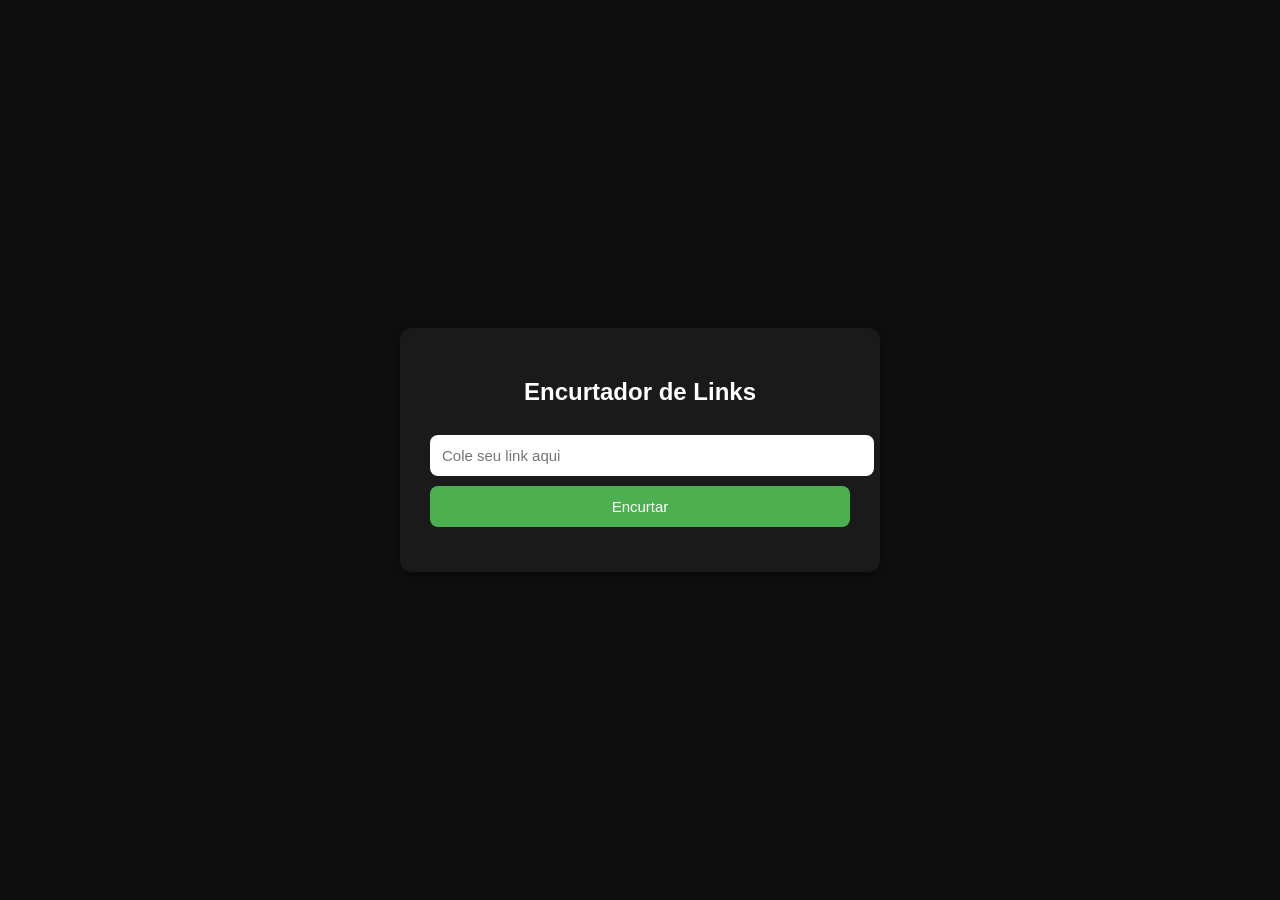
==== index.html @ d655760b "Create index.html" ====
<!DOCTYPE html>
<html lang="pt-BR">
<head>
    <meta charset="UTF-8">
    <title>Encurtador</title>

    <style>
        body {
            font-family: Arial, sans-serif;
            background: #0f0f0f;
            color: white;
            display: flex;
            justify-content: center;
            align-items: center;
            height: 100vh;
            margin: 0;
        }

        .box {
            background: #1a1a1a;
            padding: 30px;
            border-radius: 12px;
            width: 420px;
            max-width: 90%;
            text-align: center;
            box-shadow: 0 0 20px rgba(0,0,0,0.5);
        }

        input {
            width: 100%;
            padding: 12px;
            margin-top: 10px;
            border-radius: 8px;
            border: none;
            font-size: 15px;
        }

        button {
            width: 100%;
            padding: 12px;
            margin-top: 10px;
            border: none;
            border-radius: 8px;
            background: #4caf50;
            color: white;
            font-size: 15px;
            cursor: pointer;
        }

        button:hover {
            background: #43a047;
        }

        #result {
            margin-top: 15px;
            word-break: break-all;
        }

        a {
            color: #4caf50;
        }
    </style>
</head>
<body>

<div class="box">
    <h2>Encurtador de Links</h2>
    <input id="url" placeholder="Cole seu link aqui">
    <button onclick="shorten()">Encurtar</button>
    <div id="result"></div>
</div>

<script>
    function generateCode() {
        return Math.random().toString(36).substring(2, 7);
    }

    function shorten() {
        const input = document.getElementById("url");
        const url = input.value.trim();
        if (!url) return;

        const code = generateCode();

        const links = JSON.parse(localStorage.getItem("links") || "{}");
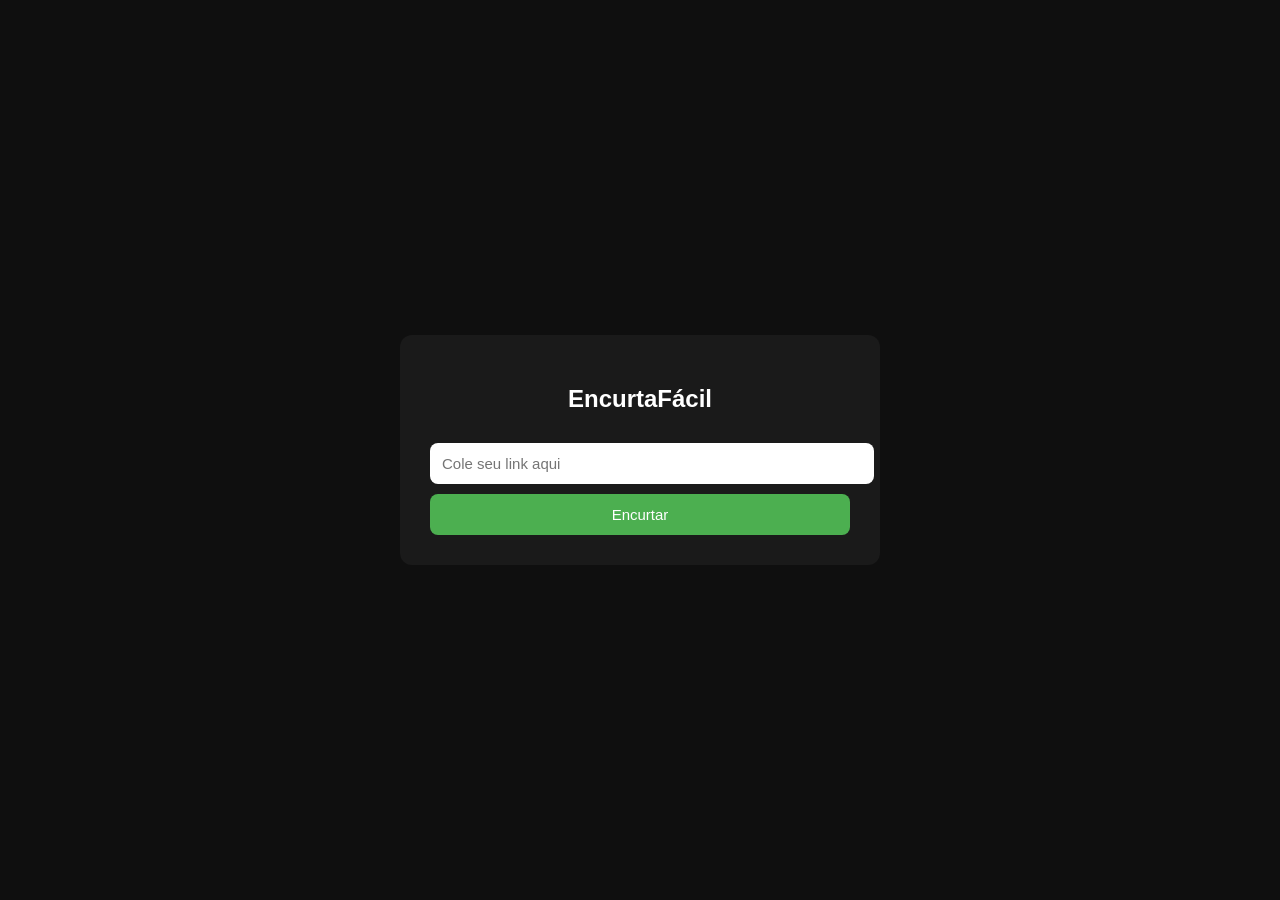
==== commit 93af211b: "Update index.html" ====
--- a/index.html
+++ b/index.html
@@ -2,7 +2,7 @@
 <html lang="pt-BR">
 <head>
     <meta charset="UTF-8">
-    <title>Encurtador</title>
+    <title>EncurtaFácil</title>
 
     <style>
         body {
@@ -23,10 +23,9 @@
             width: 420px;
             max-width: 90%;
             text-align: center;
-            box-shadow: 0 0 20px rgba(0,0,0,0.5);
         }
 
-        input {
+        input, button {
             width: 100%;
             padding: 12px;
             margin-top: 10px;
@@ -36,14 +35,8 @@
         }
 
         button {
-            width: 100%;
-            padding: 12px;
-            margin-top: 10px;
-            border: none;
-            border-radius: 8px;
             background: #4caf50;
             color: white;
-            font-size: 15px;
             cursor: pointer;
         }
 
@@ -51,35 +44,18 @@
             background: #43a047;
         }
 
-        #result {
-            margin-top: 15px;
-            word-break: break-all;
-        }
-
-        a {
-            color: #4caf50;
-        }
+        a { color: #4caf50; }
     </style>
 </head>
 <body>
 
 <div class="box">
-    <h2>Encurtador de Links</h2>
+    <h2>EncurtaFácil</h2>
     <input id="url" placeholder="Cole seu link aqui">
-    <button onclick="shorten()">Encurtar</button>
+    <button id="btn">Encurtar</button>
     <div id="result"></div>
 </div>
 
-<script>
-    function generateCode() {
-        return Math.random().toString(36).substring(2, 7);
-    }
-
-    function shorten() {
-        const input = document.getElementById("url");
-        const url = input.value.trim();
-        if (!url) return;
-
-        const code = generateCode();
-
-        const links = JSON.parse(localStorage.getItem("links") || "{}");
+<script src="script.js"></script>
+</body>
+</html>
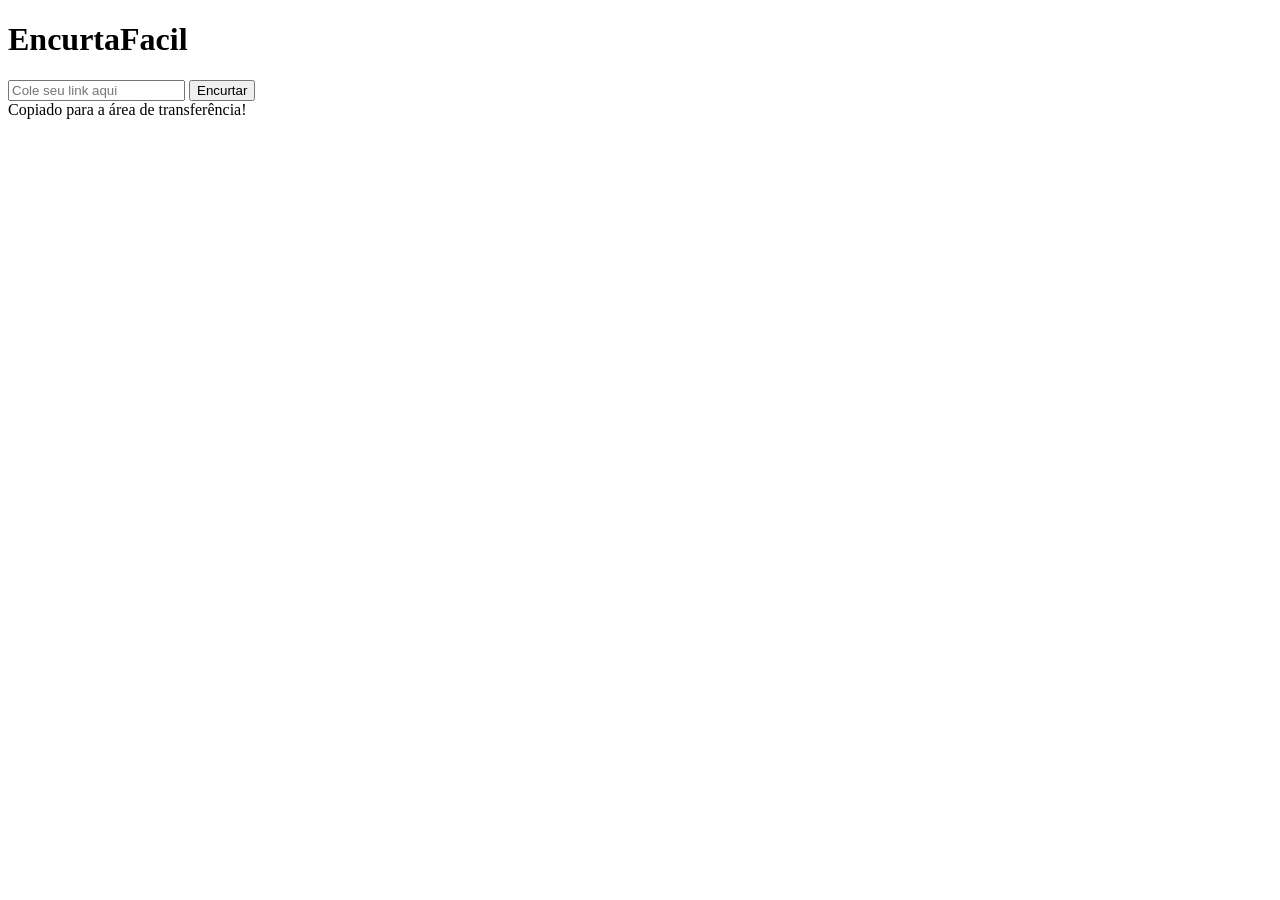
==== commit ba434c9b: "Update index.html" ====
--- a/index.html
+++ b/index.html
@@ -1,61 +1,23 @@
 <!DOCTYPE html>
-<html lang="pt-BR">
+<html lang="pt-br">
 <head>
-    <meta charset="UTF-8">
-    <title>EncurtaFácil</title>
-
-    <style>
-        body {
-            font-family: Arial, sans-serif;
-            background: #0f0f0f;
-            color: white;
-            display: flex;
-            justify-content: center;
-            align-items: center;
-            height: 100vh;
-            margin: 0;
-        }
-
-        .box {
-            background: #1a1a1a;
-            padding: 30px;
-            border-radius: 12px;
-            width: 420px;
-            max-width: 90%;
-            text-align: center;
-        }
-
-        input, button {
-            width: 100%;
-            padding: 12px;
-            margin-top: 10px;
-            border-radius: 8px;
-            border: none;
-            font-size: 15px;
-        }
-
-        button {
-            background: #4caf50;
-            color: white;
-            cursor: pointer;
-        }
-
-        button:hover {
-            background: #43a047;
-        }
-
-        a { color: #4caf50; }
-    </style>
+  <meta charset="UTF-8">
+  <title>EncurtaFacil</title>
+  <link rel="stylesheet" href="style.css">
 </head>
 <body>
 
-<div class="box">
-    <h2>EncurtaFácil</h2>
-    <input id="url" placeholder="Cole seu link aqui">
-    <button id="btn">Encurtar</button>
-    <div id="result"></div>
-</div>
+  <div class="container">
+    <h1>EncurtaFacil</h1>
 
-<script src="script.js"></script>
+    <input id="urlInput" type="text" placeholder="Cole seu link aqui">
+    <button onclick="encurtar()">Encurtar</button>
+
+    <div id="resultado"></div>
+  </div>
+
+  <div id="toast">Copiado para a área de transferência!</div>
+
+  <script src="script.js"></script>
 </body>
 </html>
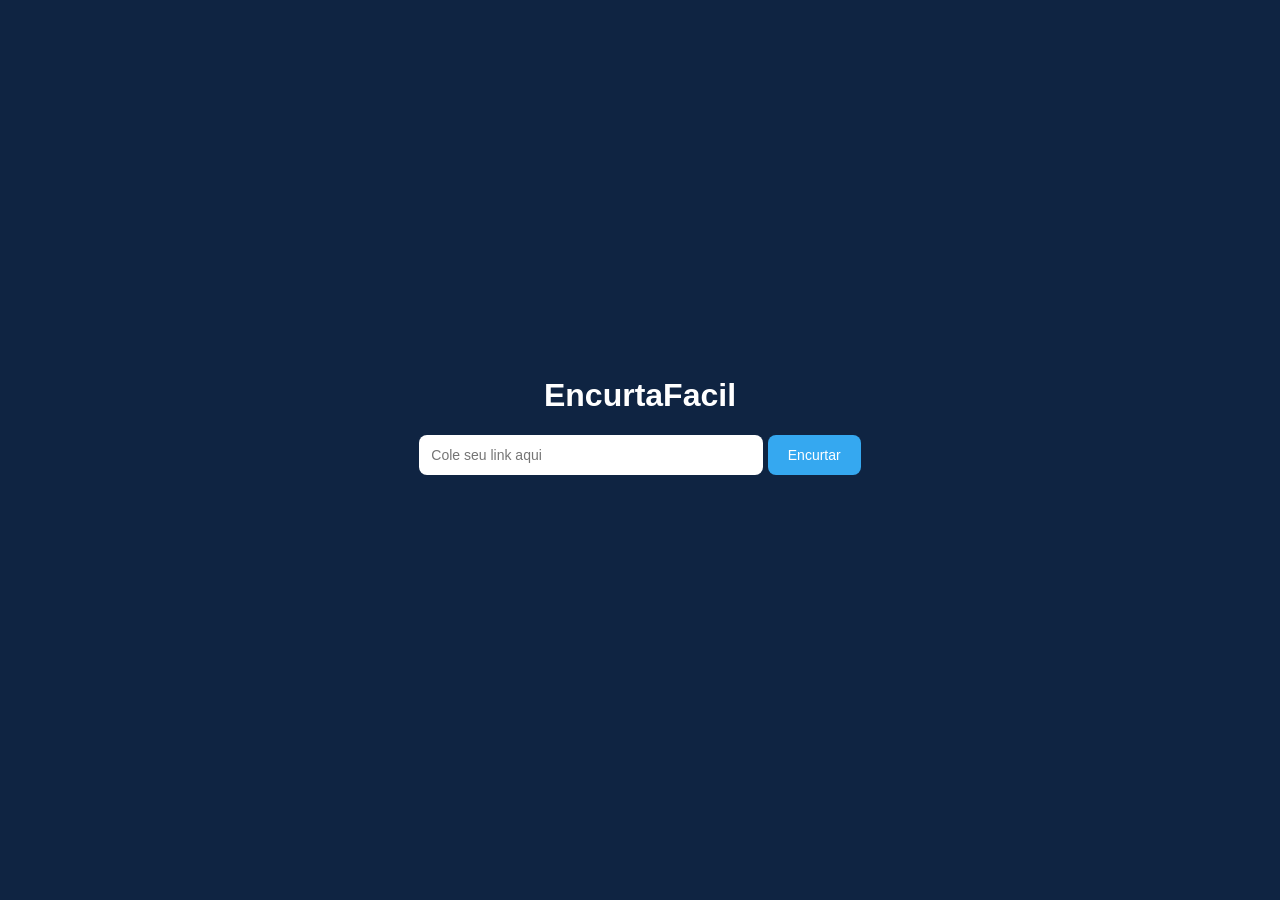
==== commit 1bb660ed: "Update index.html" ====
--- a/index.html
+++ b/index.html
@@ -11,7 +11,7 @@
     <h1>EncurtaFacil</h1>
 
     <input id="urlInput" type="text" placeholder="Cole seu link aqui">
-    <button onclick="encurtar()">Encurtar</button>
+    <button id="btnEncurtar">Encurtar</button>
 
     <div id="resultado"></div>
   </div>
--- a/style.css
+++ b/style.css
@@ -0,0 +1,105 @@
+body {
+  margin: 0;
+  font-family: Arial, sans-serif;
+  background: #0f2442;
+  color: white;
+  display: flex;
+  justify-content: center;
+  align-items: center;
+  height: 100vh;
+}
+
+.container {
+  text-align: center;
+}
+
+input {
+  width: 320px;
+  padding: 12px;
+  border-radius: 8px;
+  border: none;
+  margin-bottom: 10px;
+  font-size: 14px;
+}
+
+button {
+  background: #35a8f0;
+  color: white;
+  border: none;
+  padding: 12px 20px;
+  border-radius: 8px;
+  cursor: pointer;
+  font-size: 14px;
+  transition: 0.2s;
+}
+
+button:hover {
+  transform: scale(1.05);
+}
+
+#resultado {
+  margin-top: 20px;
+}
+
+.short-link {
+  color: white;
+  text-decoration: underline;
+  cursor: pointer;
+  font-size: 14px;
+}
+
+/* Popup / Toast */
+
+#toast {
+  position: fixed;
+  top: 20px;
+  right: -400px;
+  background: #35a8f0;
+  padding: 14px 22px;
+  border-radius: 10px;
+  opacity: 0;
+  transition: transform 0.4s ease, opacity 0.4s ease;
+}
+
+#toast.show {
+  transform: translateX(-420px);
+  opacity: 1;
+}
+
+#toast.hide {
+  opacity: 0;
+}
+
+.loading {
+  display: flex;
+  align-items: center;
+  gap: 10px;
+  font-weight: bold;
+}
+
+.spinner {
+  width: 20px;
+  height: 20px;
+  border: 3px solid #ccc;
+  border-top-color: #4caf50;
+  border-radius: 50%;
+  animation: spin 0.8s linear infinite;
+}
+
+@keyframes spin {
+  to { transform: rotate(360deg); }
+}
+
+.error {
+  color: red;
+  font-weight: bold;
+}
+
+#resultado {
+  margin-top: 20px;
+  min-height: 40px; /* garante que o spinner apareça */
+  display: flex;
+  justify-content: center;
+  align-items: center;
+}
+
